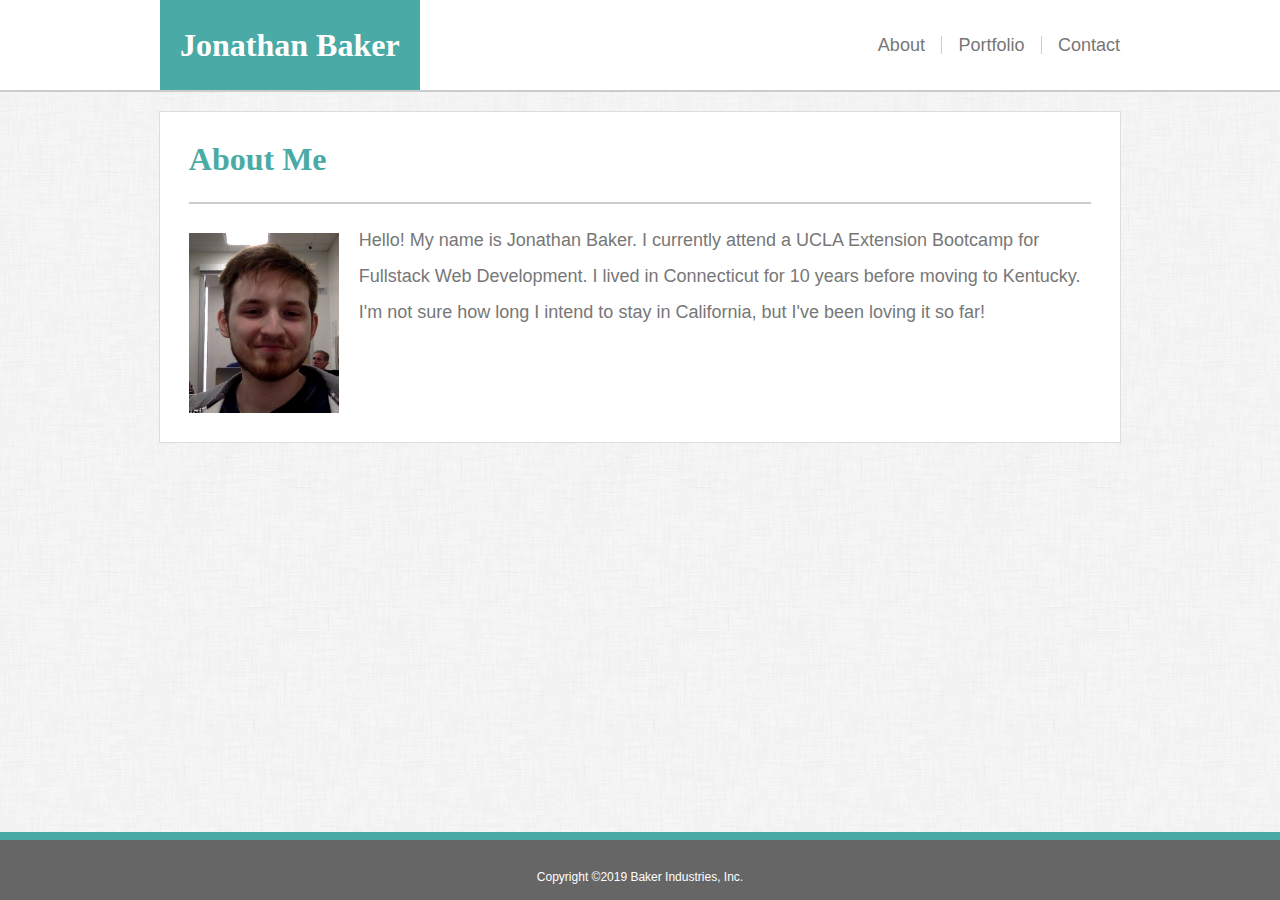
==== index.html @ 932be51c "original code with new meta tags" ====
<!DOCTYPE html>
<html lang="en">
<head>
    <title>About Me</title>
    <meta name="viewport" content="width=device-width, initial-scale=1.0">
    <link rel="stylesheet" type="text/css" href="Assets/CSS/style.css" />
    <meta charset="UTF-8">
</head>

<body>
    <div id="wrapper">
        <header>
            <div id="header960">
                <h1>Jonathan Baker</h1>

                <ul>
                    <li class="navbutton"><a href="index.html">About</a></li>
                    <li class="navdivider"></li>
                    <li class="navbutton"><a href="portfolio.html">Portfolio</a></li>
                    <li class="navdivider"></li>
                    <li class="navbutton" style="padding-right: 0;"><a href="contact.html">Contact</a></li>
                </ul>
            </div>
        </header>

        <section>
            <div id="content">
                <h2>About Me</h2>

                <div id="maindivider"></div>

                <img src="Assets/Images/profile_picture.jpg" id="profilepicture" alt="An image of Jonathan Baker.">

                <p>
                    Hello! My name is Jonathan Baker. I currently attend a UCLA Extension Bootcamp for Fullstack Web Development.
                    I lived in Connecticut for 10 years before moving to Kentucky. I'm not sure how long I intend to stay in California, but I've been loving it so far!
                </p>
            </div>
        </section>

        <footer>
            <div id="copyright">
                Copyright ©2019 Baker Industries, Inc.
            </div>
        </footer>
    </div>
</body>
</html>
---- Assets/CSS/style.css ----
html {
    height: 100%;
    overflow-y: scroll;
}
body {
    color: #777777;
    font-size: 18px;
    box-sizing: border-box;
    margin: 0;
    padding-bottom: 68px; /* Size of the footer's border + height */
    font-family: 'Arial', 'Helvetica Neue', Helvetica, sans-serif;
    background-image: url("../Images/body_background.png");
    position: relative;
    min-height: 100%;
}
#wrapper {
    height: 100%;
}
header {
    height: 90px;
    min-width: 960px;
    background-color: #ffffff;
    border-bottom: solid #cccccc 2px;
}
#header960 {
    height: 100%;
    width: 960px;
    margin: auto;
}
h1 {
    display: flex;
    align-items: center;
    justify-content: center;
    font-size: 32px;
    height: 90px;
    margin: 0;
    padding: 0 20px 0 20px;
    float: left;
    color: #ffffff;
    background-color: #4aaaa5;
    font-family: 'Georgia', Times, 'Times New Roman', serif;
}
ul {
    height: 100%;
    margin: 0;
    margin-right: 0;
    font-size: 18px;
    float: right;
    display: flex;
    align-items: center;
    justify-content: center;
}
li {
    float: right;
    list-style-type: none;
}
.navbutton {
    padding: 12px 16px 12px 16px;
}
a {
    text-decoration: none;
    color: #777777;
}
a:hover {
    color: #FFA500;
    transition: 0.1s;
}
.navdivider {
    height: 18px;
    margin: 12px 0 12px 0;
    width: 0.5px;
    border-right: solid #cccccc 0.5px;
}
section {
    width: 960px;
    margin: auto;
    margin-top: 1.5%;
    margin-bottom: 4%;
    border: solid #dddddd 1px;
    background-color: #ffffff;
}
#content {
    width: 94%;
    margin: auto;
    padding: 3%;
    overflow: hidden;
}
#content > p {
    margin: 0;
    line-height: 2em;
}
h2 {
    color: #4aaaa5;
    font-size: 32px;
    text-align: left;
    margin: auto;
    font-family: 'Georgia', Times, 'Times New Roman', serif;
}
#maindivider {
    margin: 24px auto 18px auto;
    border: solid #cccccc 1px;
}
#profilepicture {
    float: left;
    padding-right: 20px;
    padding-top: 0.6em;
    width: 150px;
}
.portfolioimagediv {
    position: relative;
    margin: 2% 3% 4% 0;
    display: inline-block;
}
.portfolioimage {
    width: 275px;
    height: 200px;
}
.portfolioimagetext {
    position: absolute;
    bottom: 7%;
    left: 0;
    padding-top: 20px;
    padding-bottom: 20px;
    font-size: 20px;
    width: 100%;
    background-color: #4aaaa5;
    text-align: center;
    color: #ffffff;
}
h4 {
    margin-bottom: 8px;
    font-weight: normal;
}
.inputtext, textarea {
    width: 100%;
    box-sizing: border-box;
    border: solid #cccccc 1px;
    line-height: 1.2em;
    padding: 10px;
    font-family: inherit;
    color: inherit;
    font-size: 14px;
}
textarea {
    resize: vertical;
    margin: 0 0 18px 0;
    min-height: 150px;
    max-height: 300px;
}
#inputsubmit {
    text-align: center;
    display: block;
    font-size: 18px;
    padding: 10px 30px 12px 30px;
    background-color: #4aaaa5;
    color: #ffffff;
    border: none;
}
#inputsubmit:hover {
    background-color: #FFA500;
    transition: 0.1s;
}
footer {
    height: 60px;
    min-width: 960px;
    margin-top: -68px; /* Total size of the footer's border + height */
    position: absolute;
    bottom: 0;
    width: 100%;
    text-align: center;
    border-top: solid #4aaaa5 8px;
    background-color: #666666;
    clear: both;
    color: #ffffff;
}
#copyright {
    margin-top: 30px;
    font-size: 12px;
}
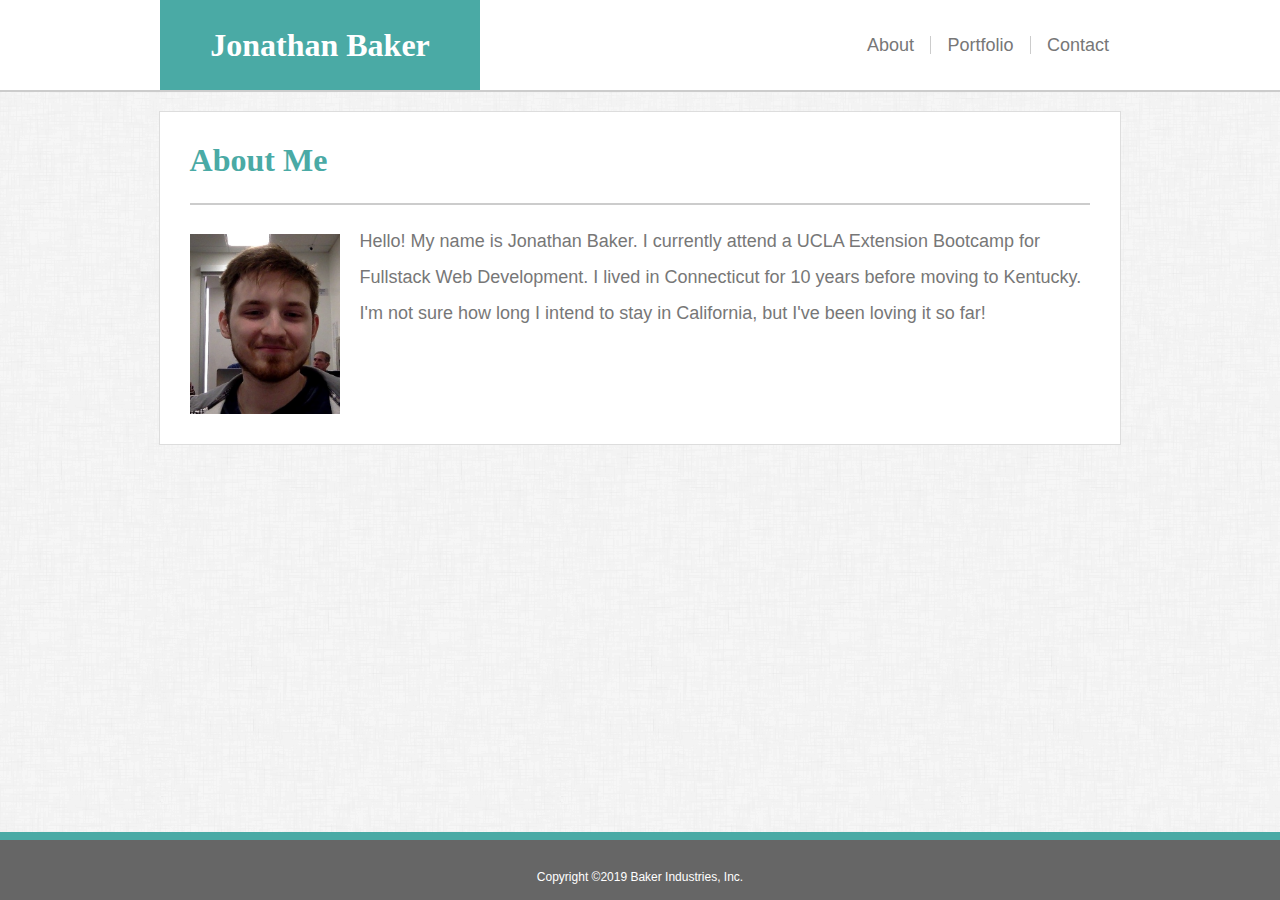
==== commit 190bcbe7: "cleaned up css names and fixed a few visual glitches" ====
--- a/index.html
+++ b/index.html
@@ -10,15 +10,15 @@
 <body>
     <div id="wrapper">
         <header>
-            <div id="header960">
+            <div id="header-960">
                 <h1>Jonathan Baker</h1>
 
                 <ul>
-                    <li class="navbutton"><a href="index.html">About</a></li>
-                    <li class="navdivider"></li>
-                    <li class="navbutton"><a href="portfolio.html">Portfolio</a></li>
-                    <li class="navdivider"></li>
-                    <li class="navbutton" style="padding-right: 0;"><a href="contact.html">Contact</a></li>
+                    <li class="nav-button"><a href="index.html">About</a></li>
+                    <li class="nav-divider"></li>
+                    <li class="nav-button"><a href="portfolio.html">Portfolio</a></li>
+                    <li class="nav-divider"></li>
+                    <li class="nav-button" style="padding-right: 0;"><a href="contact.html">Contact</a></li>
                 </ul>
             </div>
         </header>
@@ -27,9 +27,9 @@
             <div id="content">
                 <h2>About Me</h2>
 
-                <div id="maindivider"></div>
+                <div id="main-divider"></div>
 
-                <img src="Assets/Images/profile_picture.jpg" id="profilepicture" alt="An image of Jonathan Baker.">
+                <img src="Assets/Images/profile_picture.jpg" id="profile-picture" alt="An image of Jonathan Baker.">
 
                 <p>
                     Hello! My name is Jonathan Baker. I currently attend a UCLA Extension Bootcamp for Fullstack Web Development.
--- a/Assets/CSS/style.css
+++ b/Assets/CSS/style.css
@@ -17,44 +17,63 @@
     height: 100%;
 }
 header {
-    height: 90px;
-    min-width: 960px;
     background-color: #ffffff;
     border-bottom: solid #cccccc 2px;
 }
-#header960 {
+#header-960 {
     height: 100%;
     width: 960px;
     margin: auto;
-}
-h1 {
     display: flex;
     align-items: center;
-    justify-content: center;
+    justify-content: space-between;
+}
+@media only screen and (max-width: 980px) {
+    #header-960 {
+        width: 96%;
+    }
+}
+@media only screen and (max-width: 640px) {
+    #header-960 {
+        width: 100%;
+        display: block;
+    }
+}
+h1 {
     font-size: 32px;
     height: 90px;
     margin: 0;
     padding: 0 20px 0 20px;
-    float: left;
+    width: 280px;
     color: #ffffff;
     background-color: #4aaaa5;
     font-family: 'Georgia', Times, 'Times New Roman', serif;
+    display: inline-flex;
+    align-items: center;
+    justify-content: center;
 }
 ul {
-    height: 100%;
+    width: 280px;
     margin: 0;
     margin-right: 0;
     font-size: 18px;
-    float: right;
-    display: flex;
+    padding: 0;
+    list-style-type: none;
+    display: inline-flex;
     align-items: center;
     justify-content: center;
 }
-li {
-    float: right;
-    list-style-type: none;
-}
-.navbutton {
+@media only screen and (max-width: 640px) {
+    h1, ul {
+        width: 100%;
+        display: flex;
+        padding: 0;
+    }
+    ul {
+        height: 70px;
+    }
+}
+.nav-button {
     padding: 12px 16px 12px 16px;
 }
 a {
@@ -65,7 +84,7 @@
     color: #FFA500;
     transition: 0.1s;
 }
-.navdivider {
+.nav-divider {
     height: 18px;
     margin: 12px 0 12px 0;
     width: 0.5px;
@@ -79,10 +98,23 @@
     border: solid #dddddd 1px;
     background-color: #ffffff;
 }
+@media only screen and (max-width: 980px) {
+    section {
+        width: 96%;
+        margin: 2% 0 4% 2%;
+    }
+}
+@media only screen and (max-width: 768px) {
+    section {
+        width: 96%;
+        margin: auto;
+        margin-top: 1.5%;
+        margin-bottom: 4%;
+    }
+}
 #content {
-    width: 94%;
-    margin: auto;
-    padding: 3%;
+    box-sizing: border-box;
+    padding: calc( 1% + 20px );
     overflow: hidden;
 }
 #content > p {
@@ -96,26 +128,38 @@
     margin: auto;
     font-family: 'Georgia', Times, 'Times New Roman', serif;
 }
-#maindivider {
+#main-divider {
     margin: 24px auto 18px auto;
     border: solid #cccccc 1px;
 }
-#profilepicture {
+#profile-picture {
     float: left;
     padding-right: 20px;
     padding-top: 0.6em;
     width: 150px;
 }
-.portfolioimagediv {
+@media only screen and (max-width: 980px) {
+    #profile-picture {
+        width: 200px;
+    }
+}
+@media only screen and (max-width: 640px) {
+    #profile-picture {
+        width: 100%;
+        display: block;
+        margin-bottom: 4%;
+    }
+}
+.portfolio-image-div {
     position: relative;
     margin: 2% 3% 4% 0;
     display: inline-block;
 }
-.portfolioimage {
+.portfolio-image {
     width: 275px;
     height: 200px;
 }
-.portfolioimagetext {
+.portfolio-image-text {
     position: absolute;
     bottom: 7%;
     left: 0;
@@ -127,11 +171,32 @@
     text-align: center;
     color: #ffffff;
 }
+@media only screen and (max-width: 980px) {
+    .portfolio-image-div {
+        width: 47%;
+        margin: 2% 0 4% 0;
+    }
+    .float-right {
+        float: right;
+    }
+    .portfolio-image {
+        width: 100%;
+        height: auto;
+    }
+    .portfolio-image-text {
+        bottom: 4%;
+    }
+}
+@media only screen and (max-width: 640px) {
+    .portfolio-image-div {
+        width: 100%;
+    }
+}
 h4 {
     margin-bottom: 8px;
     font-weight: normal;
 }
-.inputtext, textarea {
+.input-text, textarea {
     width: 100%;
     box-sizing: border-box;
     border: solid #cccccc 1px;
@@ -147,7 +212,7 @@
     min-height: 150px;
     max-height: 300px;
 }
-#inputsubmit {
+#input-submit {
     text-align: center;
     display: block;
     font-size: 18px;
@@ -156,7 +221,7 @@
     color: #ffffff;
     border: none;
 }
-#inputsubmit:hover {
+#input-submit:hover {
     background-color: #FFA500;
     transition: 0.1s;
 }
@@ -173,7 +238,13 @@
     clear: both;
     color: #ffffff;
 }
+@media only screen and (max-width: 980px) {
+    footer {
+        width: 100%;
+        min-width: 0;
+    }
+}
 #copyright {
     margin-top: 30px;
     font-size: 12px;
-}
+}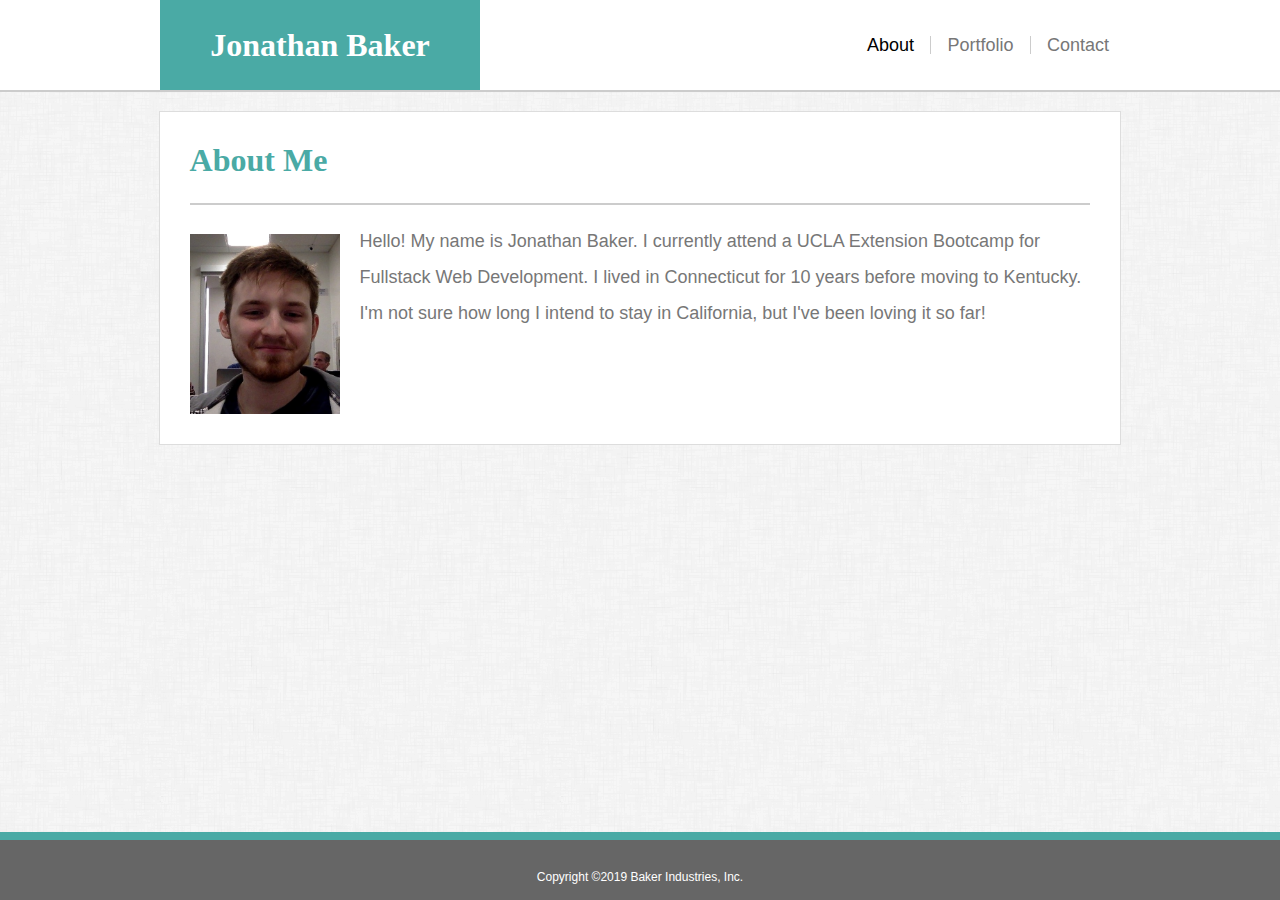
==== commit 0f7e80cf: "current page color for navbar" ====
--- a/index.html
+++ b/index.html
@@ -14,7 +14,7 @@
                 <h1>Jonathan Baker</h1>
 
                 <ul>
-                    <li class="nav-button"><a href="index.html">About</a></li>
+                    <li class="nav-button"><a href="index.html" id="active">About</a></li>
                     <li class="nav-divider"></li>
                     <li class="nav-button"><a href="portfolio.html">Portfolio</a></li>
                     <li class="nav-divider"></li>
--- a/Assets/CSS/style.css
+++ b/Assets/CSS/style.css
@@ -72,6 +72,9 @@
     ul {
         height: 70px;
     }
+}
+#active {
+    color: black;
 }
 .nav-button {
     padding: 12px 16px 12px 16px;
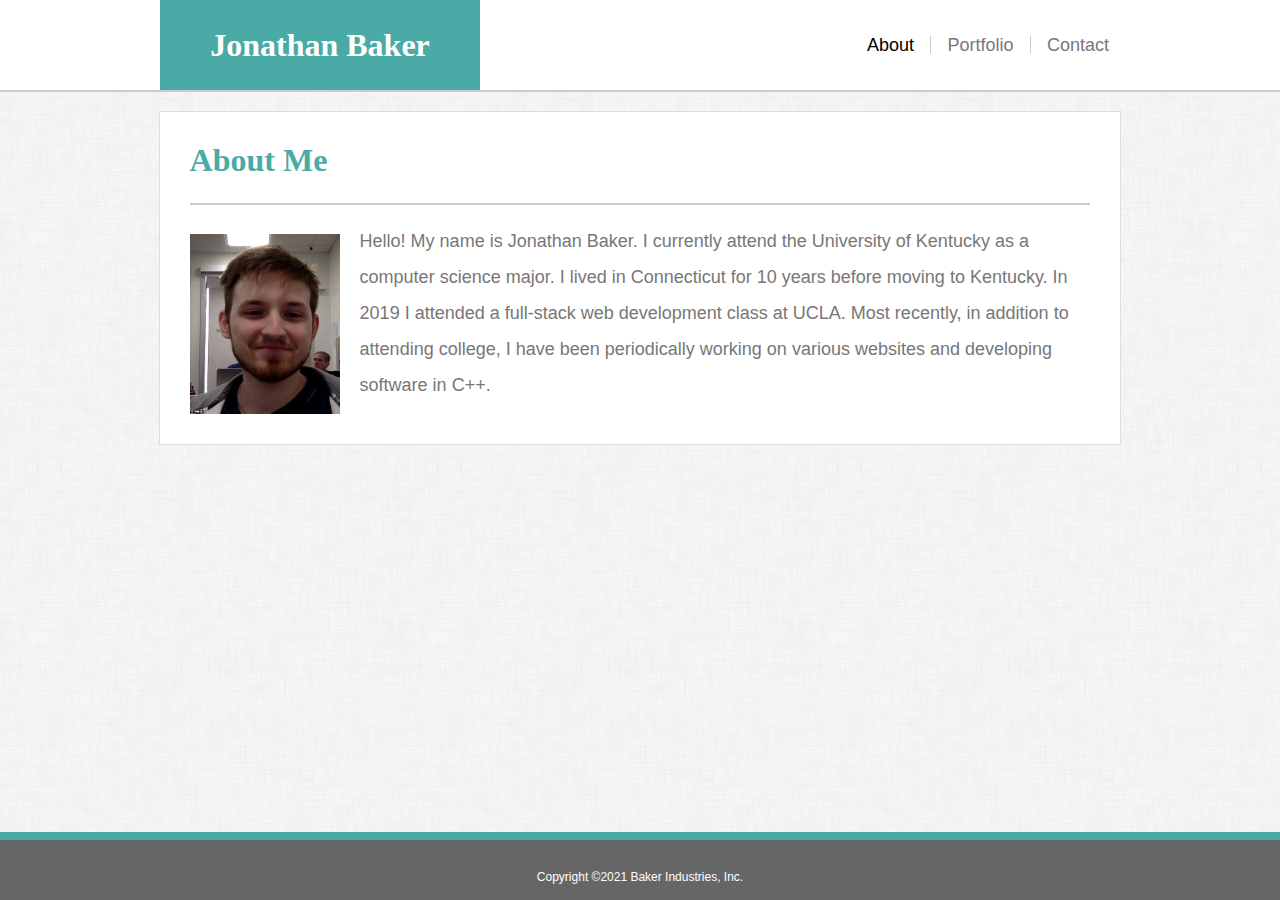
==== commit e6c8970e: "Update index.html" ====
--- a/index.html
+++ b/index.html
@@ -32,17 +32,18 @@
                 <img src="Assets/Images/profile_picture.jpg" id="profile-picture" alt="An image of Jonathan Baker.">
 
                 <p>
-                    Hello! My name is Jonathan Baker. I currently attend a UCLA Extension Bootcamp for Fullstack Web Development.
-                    I lived in Connecticut for 10 years before moving to Kentucky. I'm not sure how long I intend to stay in California, but I've been loving it so far!
+                    Hello! My name is Jonathan Baker. I currently attend the University of Kentucky as a computer science major.
+                    I lived in Connecticut for 10 years before moving to Kentucky. In 2019 I attended a full-stack web development class at UCLA.
+                    Most recently, in addition to attending college, I have been periodically working on various websites and developing software in C++.
                 </p>
             </div>
         </section>
 
         <footer>
             <div id="copyright">
-                Copyright ©2019 Baker Industries, Inc.
+                Copyright ©2021 Baker Industries, Inc.
             </div>
         </footer>
     </div>
 </body>
-</html>+</html>
--- a/Assets/CSS/style.css
+++ b/Assets/CSS/style.css
@@ -198,6 +198,10 @@
 h4 {
     margin-bottom: 8px;
     font-weight: normal;
+}
+h5 {
+    margin: 0;
+    padding: 5px;
 }
 .input-text, textarea {
     width: 100%;
